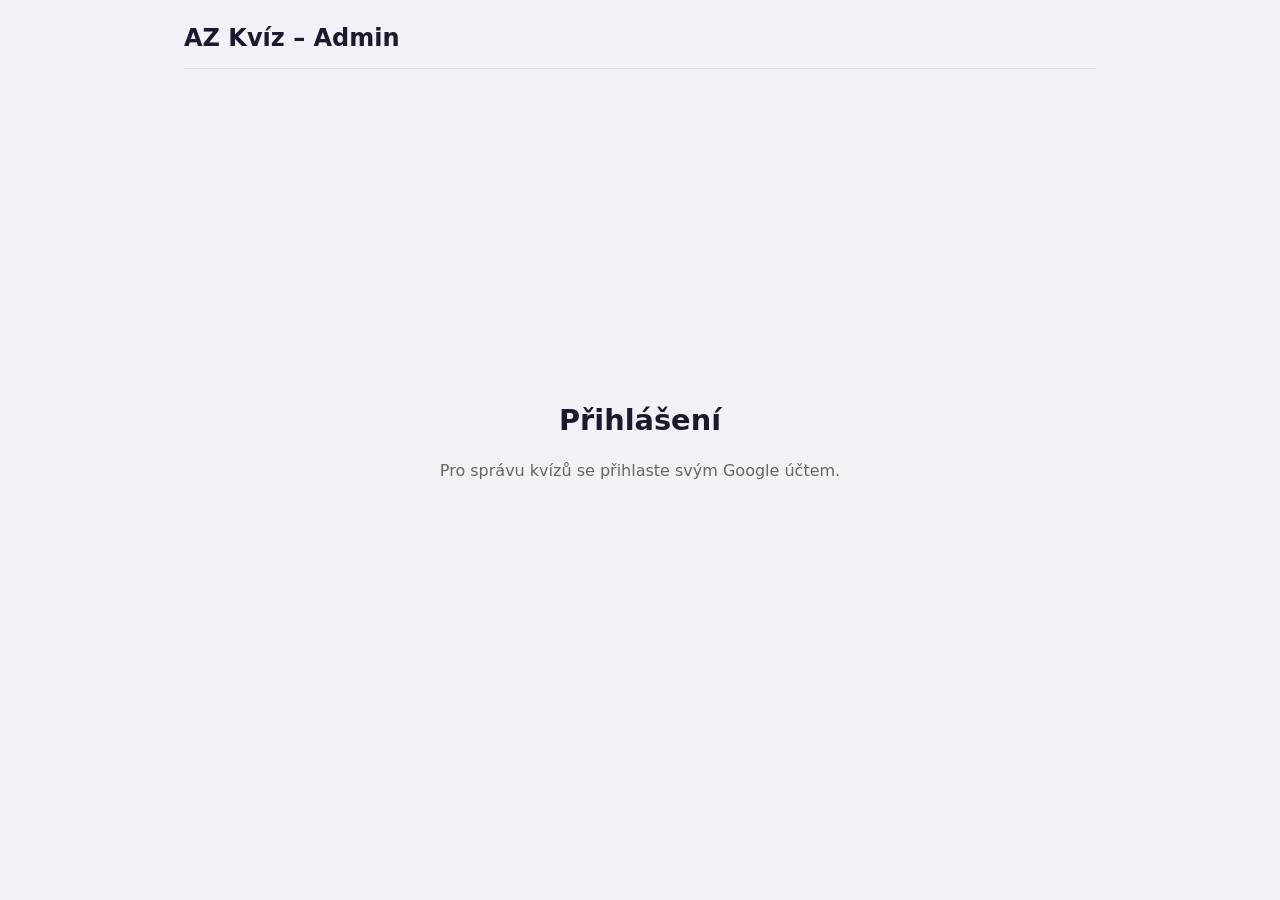
==== admin.html @ 6ac2f9de "M3: GAS backend, admin UI, auth, API integration - gas/Code.gs: doGet/doPost router, Sheets storage," ====
<!DOCTYPE html>
<html lang="cs">
<head>
  <meta charset="UTF-8">
  <meta name="viewport" content="width=device-width, initial-scale=1.0">
  <title>AZ Kvíz – Admin</title>
  <link rel="stylesheet" href="css/styles.css">
  <style>
    /* ── Admin-specific styles ───────────────────────────────────────── */
    body { background: #f0f2f5; color: #1a1a2e; font-family: system-ui, sans-serif; }

    .admin-wrap {
      max-width: 960px;
      margin: 0 auto;
      padding: 1.5rem;
    }

    header {
      display: flex;
      align-items: center;
      justify-content: space-between;
      margin-bottom: 1.5rem;
      padding-bottom: 1rem;
      border-bottom: 1px solid #dde;
    }
    header h1 { font-size: 1.5rem; }
    .user-info { display: flex; align-items: center; gap: .75rem; font-size: .9rem; color: #555; }
    .user-info img { width: 32px; height: 32px; border-radius: 50%; }

    /* Login */
    #view-login {
      min-height: 80vh;
      display: flex;
      flex-direction: column;
      align-items: center;
      justify-content: center;
      gap: 1.5rem;
    }
    #view-login h2 { font-size: 1.8rem; }
    #view-login p  { color: #666; }

    /* Quiz list */
    .toolbar {
      display: flex;
      align-items: center;
      justify-content: space-between;
      margin-bottom: 1rem;
    }
    .toolbar h2 { font-size: 1.2rem; }

    table {
      width: 100%;
      border-collapse: collapse;
      background: #fff;
      border-radius: 8px;
      overflow: hidden;
      box-shadow: 0 1px 4px #0001;
    }
    th, td { padding: .7rem 1rem; text-align: left; font-size: .9rem; }
    th { background: #f8f9fa; font-weight: 600; color: #444; border-bottom: 1px solid #eee; }
    tr:not(:last-child) td { border-bottom: 1px solid #f0f0f0; }
    tr:hover td { background: #f8f9fa; }

    .btn-sm {
      padding: .3rem .7rem;
      border: 1px solid #ccc;
      border-radius: 4px;
      background: #fff;
      font-size: .82rem;
      cursor: pointer;
      transition: background .12s;
    }
    .btn-sm:hover { background: #f0f2f5; }
    .btn-sm.danger { border-color: #e53935; color: #e53935; }
    .btn-sm.danger:hover { background: #fdecea; }
    .btn-sm.primary { border-color: #1e88e5; color: #1e88e5; }
    .btn-sm.primary:hover { background: #e3f2fd; }

    .btn-primary { /* re-use from styles.css but for light bg */
      background: #1e88e5;
      color: #fff;
      border: none;
      padding: .6rem 1.2rem;
      border-radius: 6px;
      font-size: .95rem;
      cursor: pointer;
    }
    .btn-primary:hover { background: #1565c0; }

    /* Editor */
    #view-editor { display: none; }
    .editor-header {
      display: flex;
      align-items: center;
      gap: 1rem;
      margin-bottom: 1.25rem;
    }
    .editor-header h2 { font-size: 1.2rem; flex: 1; }

    .field-row {
      display: flex;
      align-items: center;
      gap: .75rem;
      margin-bottom: .75rem;
    }
    .field-row label { width: 160px; font-size: .9rem; color: #555; flex-shrink: 0; }
    .field-row input[type="text"],
    .field-row input[type="number"] {
      flex: 1;
      padding: .4rem .7rem;
      border: 1px solid #ccc;
      border-radius: 4px;
      font-size: .9rem;
    }

    .settings-row { margin-bottom: 1.25rem; display: flex; gap: 1.5rem; flex-wrap: wrap; }
    .settings-row label { font-size: .9rem; display: flex; align-items: center; gap: .4rem; }

    /* Questions table */
    #questions-wrap { overflow-x: auto; margin-top: 1.25rem; }

    table.q-table th, table.q-table td { padding: .5rem .6rem; vertical-align: top; }
    table.q-table input[type="text"] {
      width: 100%;
      padding: .3rem .5rem;
      border: 1px solid #ddd;
      border-radius: 3px;
      font-size: .83rem;
    }
    table.q-table textarea {
      width: 100%;
      padding: .3rem .5rem;
      border: 1px solid #ddd;
      border-radius: 3px;
      font-size: .83rem;
      resize: vertical;
      min-height: 54px;
    }

    .error-msg { color: #e53935; font-size: .85rem; margin-top: .5rem; }
    .success-msg { color: #43a047; font-size: .85rem; margin-top: .5rem; }

    .spinner {
      display: inline-block;
      width: 16px; height: 16px;
      border: 2px solid #ccc;
      border-top-color: #1e88e5;
      border-radius: 50%;
      animation: spin .7s linear infinite;
      vertical-align: middle;
    }
    @keyframes spin { to { transform: rotate(360deg); } }
  </style>
</head>
<body>
<div class="admin-wrap">

  <header>
    <h1>AZ Kvíz – Admin</h1>
    <div id="user-info" class="user-info" style="display:none">
      <img id="user-avatar" src="" alt="">
      <span id="user-name"></span>
      <button class="btn-sm" id="btn-signout">Odhlásit</button>
    </div>
  </header>

  <!-- Login view -->
  <div id="view-login">
    <h2>Přihlášení</h2>
    <p>Pro správu kvízů se přihlaste svým Google účtem.</p>
    <div id="google-btn"></div>
  </div>

  <!-- Quiz list view -->
  <div id="view-list" style="display:none">
    <div class="toolbar">
      <h2>Kvízy</h2>
      <button class="btn-primary" id="btn-new-quiz">+ Nový kvíz</button>
    </div>
    <div id="list-status"></div>
    <table id="quiz-table">
      <thead>
        <tr>
          <th>Název</th>
          <th>Otázky</th>
          <th>Upraveno</th>
          <th>Vlastník</th>
          <th>Akce</th>
        </tr>
      </thead>
      <tbody id="quiz-tbody"></tbody>
    </table>
  </div>

  <!-- Editor view -->
  <div id="view-editor">
    <div class="editor-header">
      <button class="btn-sm" id="btn-back">← Zpět</button>
      <h2 id="editor-title">Nový kvíz</h2>
      <button class="btn-primary" id="btn-save">Uložit</button>
    </div>

    <div class="field-row">
      <label>Název kvízu</label>
      <input type="text" id="quiz-name" placeholder="Přírodověda 5. třída" maxlength="80">
    </div>

    <div class="settings-row">
      <label>
        <input type="checkbox" id="shuffle-answers">
        Zamíchat odpovědi
      </label>
      <label>
        Časový limit (s, 0 = vypnuto)
        <input type="number" id="time-limit" value="0" min="0" max="300" style="width:70px">
      </label>
    </div>

    <div id="editor-status"></div>

    <div id="questions-wrap">
      <table class="q-table" style="width:100%;background:#fff;border-radius:8px;box-shadow:0 1px 4px #0001">
        <thead>
          <tr>
            <th>#</th>
            <th style="min-width:200px">Otázka</th>
            <th style="min-width:140px">URL obrázku</th>
            <th>Odpověď A</th>
            <th>Odpověď B</th>
            <th>Odpověď C</th>
            <th>Odpověď D</th>
            <th>Správná</th>
            <th></th>
          </tr>
        </thead>
        <tbody id="q-tbody"></tbody>
      </table>
    </div>

    <div style="margin-top:1rem;display:flex;gap:.75rem;align-items:center">
      <button class="btn-sm primary" id="btn-add-q">+ Přidat otázku</button>
      <span id="q-count-info" style="font-size:.85rem;color:#666"></span>
    </div>
  </div>

</div>

<script type="module">
  import { CONFIG } from './js/config.js';
  import { initAuth, renderSignInButton, getIdToken, signOut } from './js/auth.js';
  import { listQuizzes, getQuiz, saveQuiz, deleteQuiz } from './js/api.js';

  // ── State ───────────────────────────────────────────────────────────────
  let currentQuizId = null;  // null = new quiz

  // ── Auth ────────────────────────────────────────────────────────────────
  initAuth(CONFIG.OAUTH_CLIENT_ID, onSignIn, onSignOutCb);
  renderSignInButton(document.getElementById('google-btn'));

  document.getElementById('btn-signout').addEventListener('click', () => signOut());

  function onSignIn(profile) {
    document.getElementById('view-login').style.display = 'none';
    document.getElementById('user-info').style.display  = 'flex';
    document.getElementById('user-avatar').src          = profile.picture || '';
    document.getElementById('user-name').textContent    = profile.name || profile.email;
    showList();
  }

  function onSignOutCb() {
    document.getElementById('view-login').style.display = 'flex';
    document.getElementById('user-info').style.display  = 'none';
    showView('view-login');
  }

  // ── View switching ──────────────────────────────────────────────────────
  function showView(id) {
    ['view-login', 'view-list', 'view-editor'].forEach(v => {
      document.getElementById(v).style.display = v === id ? (id === 'view-login' ? 'flex' : 'block') : 'none';
    });
  }

  // ── Quiz list ───────────────────────────────────────────────────────────
  async function showList() {
    showView('view-list');
    const status = document.getElementById('list-status');
    const tbody  = document.getElementById('quiz-tbody');
    status.innerHTML = '<span class="spinner"></span> Načítám…';
    tbody.innerHTML  = '';
    try {
      const quizzes = await listQuizzes();
      status.innerHTML = '';
      if (quizzes.length === 0) {
        status.innerHTML = '<p style="color:#888;margin:.5rem 0">Zatím žádné kvízy.</p>';
        return;
      }
      tbody.innerHTML = quizzes.map(q => `
        <tr>
          <td>${escHtml(q.name)}</td>
          <td>${q.questionCount}</td>
          <td>${formatDate(q.updatedAt)}</td>
          <td style="font-size:.8rem;color:#888">${escHtml(q.ownerEmail || '')}</td>
          <td style="display:flex;gap:.4rem;flex-wrap:wrap">
            <button class="btn-sm primary" onclick="editQuiz('${q.id}')">Editovat</button>
            <button class="btn-sm" onclick="copyLink('${q.id}')">Kopírovat odkaz</button>
            <button class="btn-sm danger" onclick="removeQuiz('${q.id}', '${escHtml(q.name)}')">Smazat</button>
          </td>
        </tr>
      `).join('');
    } catch (e) {
      status.innerHTML = `<p class="error-msg">Chyba: ${escHtml(e.message)}</p>`;
    }
  }

  window.copyLink = function(id) {
    const url = location.origin + location.pathname.replace('admin.html', '') + `play.html?quizId=${id}`;
    navigator.clipboard.writeText(url).then(() => alert('Odkaz zkopírován:\n' + url));
  };

  window.removeQuiz = async function(id, name) {
    if (!confirm(`Smazat kvíz "${name}"?`)) return;
    try {
      await deleteQuiz(id);
      showList();
    } catch (e) {
      alert('Chyba: ' + e.message);
    }
  };

  window.editQuiz = async function(id) {
    currentQuizId = id;
    const status = document.getElementById('editor-status');
    status.innerHTML = '<span class="spinner"></span>';
    showView('view-editor');
    try {
      const quiz = await getQuiz(id);
      document.getElementById('editor-title').textContent     = quiz.name;
      document.getElementById('quiz-name').value              = quiz.name;
      document.getElementById('shuffle-answers').checked      = quiz.settings?.shuffleAnswers ?? true;
      document.getElementById('time-limit').value             = quiz.settings?.timeLimitSec ?? 0;
      buildQTable(quiz.questions);
      status.innerHTML = '';
    } catch (e) {
      status.innerHTML = `<p class="error-msg">Chyba načtení: ${escHtml(e.message)}</p>`;
    }
  };

  document.getElementById('btn-new-quiz').addEventListener('click', () => {
    currentQuizId = null;
    document.getElementById('editor-title').textContent = 'Nový kvíz';
    document.getElementById('quiz-name').value          = '';
    document.getElementById('shuffle-answers').checked  = true;
    document.getElementById('time-limit').value         = 0;
    document.getElementById('editor-status').innerHTML  = '';
    buildQTable([]);
    showView('view-editor');
  });

  document.getElementById('btn-back').addEventListener('click', () => showList());

  // ── Editor ──────────────────────────────────────────────────────────────
  function buildQTable(questions) {
    const tbody = document.getElementById('q-tbody');
    tbody.innerHTML = '';
    questions.forEach((q, i) => addQRow(q, i));
    updateQCount();
  }

  function addQRow(q = {}, index) {
    const tbody = document.getElementById('q-tbody');
    const i = tbody.rows.length;
    const opts = q.options || ['', '', '', ''];
    const correctIdx = q.correctIndex ?? 0;

    const tr = document.createElement('tr');
    tr.dataset.qid = q.id || '';
    tr.innerHTML = `
      <td style="color:#888;font-size:.8rem">${i + 1}</td>
      <td><textarea class="q-text">${escHtml(q.text || '')}</textarea></td>
      <td><input type="text" class="q-img" value="${escHtml(q.imageUrl || '')}" placeholder="https://…"></td>
      ${opts.map((o, oi) => `<td><input type="text" class="q-opt" data-opt="${oi}" value="${escHtml(o)}"></td>`).join('')}
      <td style="text-align:center">
        <select class="q-correct">
          ${['A','B','C','D'].map((l, li) => `<option value="${li}" ${li === correctIdx ? 'selected' : ''}>${l}</option>`).join('')}
        </select>
      </td>
      <td><button class="btn-sm danger q-del" title="Smazat">✕</button></td>
    `;
    tr.querySelector('.q-del').addEventListener('click', () => {
      tr.remove();
      renumberRows();
      updateQCount();
    });
    tbody.appendChild(tr);
    updateQCount();
  }

  function renumberRows() {
    document.querySelectorAll('#q-tbody tr').forEach((tr, i) => {
      tr.cells[0].textContent = i + 1;
    });
  }

  function updateQCount() {
    const count = document.getElementById('q-tbody').rows.length;
    const info  = document.getElementById('q-count-info');
    info.textContent = `${count} otázek${count < 28 ? ` (minimum je 28, chybí ${28 - count})` : ' ✓'}`;
    info.style.color = count < 28 ? '#e53935' : '#43a047';
  }

  document.getElementById('btn-add-q').addEventListener('click', () => {
    addQRow();
    document.getElementById('q-tbody').lastElementChild
      ?.querySelector('.q-text')?.focus();
  });

  // ── Save ────────────────────────────────────────────────────────────────
  document.getElementById('btn-save').addEventListener('click', async () => {
    const status = document.getElementById('editor-status');
    const name   = document.getElementById('quiz-name').value.trim();
    if (!name) { status.innerHTML = '<p class="error-msg">Zadejte název kvízu.</p>'; return; }

    const questions = [];
    let valid = true;
    document.querySelectorAll('#q-tbody tr').forEach((tr, i) => {
      const text    = tr.querySelector('.q-text').value.trim();
      const imgUrl  = tr.querySelector('.q-img').value.trim();
      const opts    = [...tr.querySelectorAll('.q-opt')].map(el => el.value.trim());
      const correct = parseInt(tr.querySelector('.q-correct').value, 10);
      if (!text || opts.some(o => !o)) { valid = false; return; }
      questions.push({ id: tr.dataset.qid || undefined, text, imageUrl: imgUrl || null, options: opts, correctIndex: correct });
    });

    if (!valid) { status.innerHTML = '<p class="error-msg">Každá otázka musí mít text a 4 odpovědi.</p>'; return; }
    if (questions.length < 28) { status.innerHTML = `<p class="error-msg">Potřebujete alespoň 28 otázek (máte ${questions.length}).</p>`; return; }

    const quiz = {
      id:        currentQuizId || undefined,
      name,
      settings: {
        shuffleAnswers: document.getElementById('shuffle-answers').checked,
        timeLimitSec:   parseInt(document.getElementById('time-limit').value, 10) || 0,
      },
      questions,
    };

    status.innerHTML = '<span class="spinner"></span> Ukládám…';
    document.getElementById('btn-save').disabled = true;
    try {
      const result = await saveQuiz(quiz);
      currentQuizId = result.id;
      status.innerHTML = '<p class="success-msg">✓ Uloženo!</p>';
      document.getElementById('editor-title').textContent = name;
    } catch (e) {
      status.innerHTML = `<p class="error-msg">Chyba: ${escHtml(e.message)}</p>`;
    } finally {
      document.getElementById('btn-save').disabled = false;
    }
  });

  // ── Helpers ─────────────────────────────────────────────────────────────
  function escHtml(s) {
    return String(s).replace(/&/g,'&amp;').replace(/</g,'&lt;').replace(/>/g,'&gt;').replace(/"/g,'&quot;');
  }

  function formatDate(iso) {
    if (!iso) return '—';
    try { return new Date(iso).toLocaleDateString('cs-CZ'); } catch { return iso; }
  }
</script>
</body>
</html>
---- css/styles.css ----
/* ── Reset & base ─────────────────────────────────────────────────────── */
*, *::before, *::after { box-sizing: border-box; margin: 0; padding: 0; }

:root {
  --color-a: #1e88e5;
  --color-b: #e53935;
  --color-c: #43a047;
  --color-bg: #1a1a2e;
  --color-panel: #16213e;
  --color-card: #0f3460;
  --color-text: #e0e0e0;
  --color-muted: #90a4ae;
  --radius: 8px;
}

body {
  font-family: system-ui, 'Segoe UI', sans-serif;
  background: var(--color-bg);
  color: var(--color-text);
  min-height: 100vh;
}

/* ── Setup screen ─────────────────────────────────────────────────────── */
#screen-setup {
  display: flex;
  flex-direction: column;
  align-items: center;
  justify-content: center;
  min-height: 100vh;
  padding: 2rem;
  gap: 1.5rem;
}

#screen-setup h1 {
  font-size: 2.4rem;
  letter-spacing: .05em;
  color: #fff;
}

.setup-card {
  background: var(--color-panel);
  border-radius: var(--radius);
  padding: 1.5rem 2rem;
  width: 100%;
  max-width: 480px;
  display: flex;
  flex-direction: column;
  gap: 1rem;
}

.setup-card h2 {
  font-size: 1rem;
  color: var(--color-muted);
  text-transform: uppercase;
  letter-spacing: .06em;
}

.team-count-btns {
  display: flex;
  gap: .75rem;
}

.team-count-btns button {
  flex: 1;
  padding: .6rem;
  border: 2px solid transparent;
  border-radius: var(--radius);
  background: var(--color-card);
  color: var(--color-text);
  font-size: 1rem;
  cursor: pointer;
  transition: border-color .15s, background .15s;
}
.team-count-btns button.active {
  border-color: var(--color-a);
  background: #1e3a5f;
}

.team-inputs { display: flex; flex-direction: column; gap: .6rem; }

.team-row {
  display: flex;
  align-items: center;
  gap: .75rem;
}

.team-row label {
  width: 70px;
  font-size: .9rem;
  color: var(--color-muted);
}

.team-row input[type="text"] {
  flex: 1;
  padding: .45rem .7rem;
  border-radius: 4px;
  border: 1px solid #334;
  background: #0a1628;
  color: var(--color-text);
  font-size: .95rem;
}

.team-row input[type="color"] {
  width: 36px;
  height: 32px;
  border: none;
  background: none;
  cursor: pointer;
  padding: 0;
}

.btn-primary {
  padding: .7rem 1.5rem;
  border: none;
  border-radius: var(--radius);
  background: var(--color-a);
  color: #fff;
  font-size: 1.05rem;
  font-weight: 600;
  cursor: pointer;
  transition: background .15s;
  align-self: stretch;
}
.btn-primary:hover { background: #1565c0; }
.btn-primary:disabled { background: #334; color: #667; cursor: not-allowed; }

/* ── Game screen ──────────────────────────────────────────────────────── */
#screen-game {
  display: none;
  height: 100vh;
  overflow: hidden;
}

.game-layout {
  display: grid;
  grid-template-columns: 1fr 260px;
  height: 100%;
}

/* Board area */
.board-area {
  display: flex;
  align-items: center;
  justify-content: center;
  padding: 1.5rem;
  overflow: hidden;
}

#board { width: 100%; max-width: 580px; }

/* Hex hover effect (added via JS) */
svg g { transition: opacity .1s; }
svg g:hover polygon { opacity: .85; }
svg g.clickable { cursor: pointer; }
svg g.disabled  { cursor: default; opacity: .6; }

/* Side panel */
.side-panel {
  background: var(--color-panel);
  display: flex;
  flex-direction: column;
  padding: 1.25rem 1rem;
  gap: 1rem;
  overflow-y: auto;
  border-left: 1px solid #0a1628;
}

.side-panel h2 {
  font-size: .8rem;
  text-transform: uppercase;
  letter-spacing: .06em;
  color: var(--color-muted);
}

.current-team-box {
  background: var(--color-card);
  border-radius: var(--radius);
  padding: .85rem 1rem;
  display: flex;
  flex-direction: column;
  gap: .3rem;
}
.current-team-box .label { font-size: .78rem; color: var(--color-muted); }
.current-team-box .team-name {
  font-size: 1.3rem;
  font-weight: 700;
}
.current-team-box .hint { font-size: .78rem; color: var(--color-muted); }

.score-list { display: flex; flex-direction: column; gap: .5rem; }

.score-row {
  display: flex;
  align-items: center;
  justify-content: space-between;
  padding: .45rem .75rem;
  border-radius: 5px;
  font-size: .9rem;
}
.score-row .dot {
  width: 10px; height: 10px;
  border-radius: 50%;
  flex-shrink: 0;
  margin-right: .5rem;
}
.score-row .sname { flex: 1; }
.score-row .pts { font-weight: 600; }

.btn-danger {
  margin-top: auto;
  padding: .55rem;
  border: 1px solid #c62828;
  border-radius: var(--radius);
  background: transparent;
  color: #ef9a9a;
  font-size: .85rem;
  cursor: pointer;
  transition: background .15s;
}
.btn-danger:hover { background: #c6282822; }

/* ── Question modal ───────────────────────────────────────────────────── */
.modal-overlay {
  position: fixed;
  inset: 0;
  background: #000a;
  display: flex;
  align-items: center;
  justify-content: center;
  z-index: 100;
  padding: 1rem;
}
.modal-overlay.hidden { display: none; }

.modal {
  background: var(--color-panel);
  border-radius: 12px;
  padding: 1.75rem;
  max-width: 540px;
  width: 100%;
  display: flex;
  flex-direction: column;
  gap: 1.1rem;
  box-shadow: 0 8px 32px #000a;
}

.modal-team-badge {
  font-size: .8rem;
  text-transform: uppercase;
  letter-spacing: .07em;
  padding: .25rem .6rem;
  border-radius: 4px;
  align-self: flex-start;
  font-weight: 600;
}

.modal-question { font-size: 1.15rem; line-height: 1.5; }

.modal-image {
  width: 100%;
  max-height: 200px;
  object-fit: contain;
  border-radius: 6px;
}

.modal-timer {
  font-size: .85rem;
  color: var(--color-muted);
  text-align: right;
}
.modal-timer.urgent { color: #ef5350; font-weight: 700; }

.answer-grid {
  display: grid;
  grid-template-columns: 1fr 1fr;
  gap: .65rem;
}

.btn-answer {
  padding: .7rem .9rem;
  border: 2px solid #334;
  border-radius: var(--radius);
  background: var(--color-card);
  color: var(--color-text);
  font-size: .95rem;
  cursor: pointer;
  text-align: left;
  transition: border-color .12s, background .12s;
  line-height: 1.3;
}
.btn-answer:hover:not(:disabled) { border-color: var(--color-a); background: #1e3a5f; }
.btn-answer.correct { border-color: var(--color-c); background: #1b4d1e; }
.btn-answer.wrong   { border-color: var(--color-b); background: #4d1414; }
.btn-answer:disabled { cursor: default; }

/* ── Finish overlay ───────────────────────────────────────────────────── */
#screen-finish {
  position: fixed;
  inset: 0;
  background: #000c;
  display: flex;
  align-items: center;
  justify-content: center;
  z-index: 200;
  flex-direction: column;
  gap: 1.5rem;
}
#screen-finish.hidden { display: none; }

.finish-card {
  background: var(--color-panel);
  border-radius: 14px;
  padding: 2.5rem 3rem;
  text-align: center;
  display: flex;
  flex-direction: column;
  gap: 1rem;
  box-shadow: 0 8px 40px #000a;
  max-width: 400px;
}
.finish-card .trophy { font-size: 3.5rem; }
.finish-card h2 { font-size: 1.6rem; }
.finish-card p  { color: var(--color-muted); }
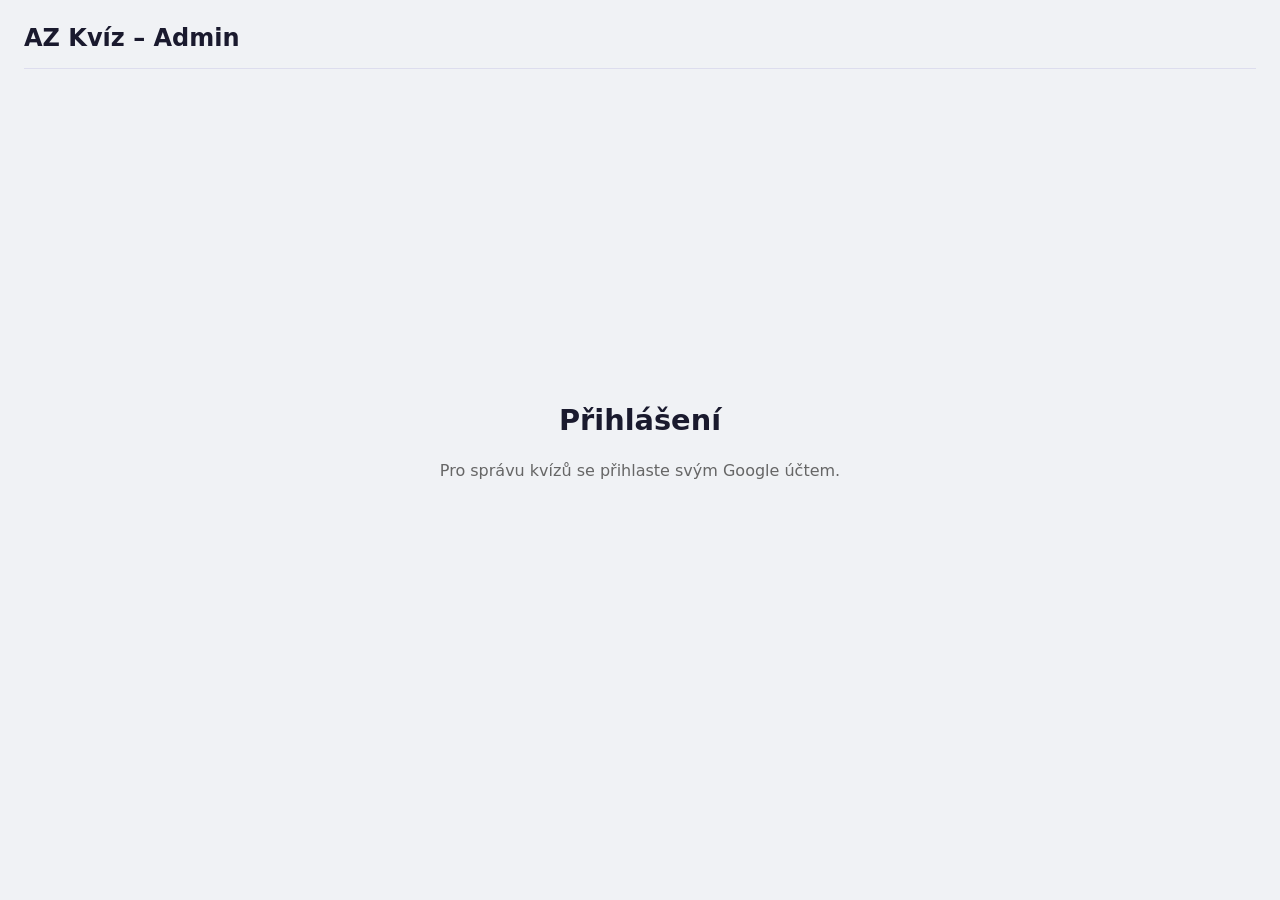
==== commit bd0c474e: "editace kvizu redesign" ====
--- a/admin.html
+++ b/admin.html
@@ -10,8 +10,9 @@
     body { background: #f0f2f5; color: #1a1a2e; font-family: system-ui, sans-serif; }
 
     .admin-wrap {
-      max-width: 960px;
-      margin: 0 auto;
+      width: 100%;
+      max-width: none;
+      margin: 0;
       padding: 1.5rem;
     }
 
@@ -76,6 +77,13 @@
     .btn-sm.primary { border-color: #1e88e5; color: #1e88e5; }
     .btn-sm.primary:hover { background: #e3f2fd; }
 
+    .quiz-meta {
+      font-size: .82rem;
+      color: #666;
+      line-height: 1.35;
+      white-space: pre-line;
+    }
+
     .btn-primary { /* re-use from styles.css but for light bg */
       background: #1e88e5;
       color: #fff;
@@ -120,6 +128,28 @@
     #questions-wrap { overflow-x: auto; margin-top: 1.25rem; }
 
     table.q-table th, table.q-table td { padding: .5rem .6rem; vertical-align: top; }
+    table.q-table tr.q-img-row td {
+      background: #fcfdff;
+      border-bottom: 1px solid #f0f0f0;
+    }
+    table.q-table tr.q-row-main.q-even td,
+    table.q-table tr.q-row-main.q-even + tr.q-img-row td {
+      background: #f3f5f7;
+    }
+    .img-field-wrap {
+      display: flex;
+      align-items: center;
+      gap: .6rem;
+    }
+    .img-field-wrap label {
+      min-width: 92px;
+      font-size: .82rem;
+      color: #666;
+      white-space: nowrap;
+    }
+    .img-field-wrap input[type="text"] {
+      width: 100%;
+    }
     table.q-table input[type="text"] {
       width: 100%;
       padding: .3rem .5rem;
@@ -183,6 +213,7 @@
         <tr>
           <th>Název</th>
           <th>Otázky</th>
+          <th>Nastavení</th>
           <th>Upraveno</th>
           <th>Vlastník</th>
           <th>Akce</th>
@@ -207,6 +238,10 @@
 
     <div class="settings-row">
       <label>
+        <input type="checkbox" id="shuffle-questions" checked>
+        Zamíchat otázky
+      </label>
+      <label>
         <input type="checkbox" id="shuffle-answers">
         Zamíchat odpovědi
       </label>
@@ -224,7 +259,6 @@
           <tr>
             <th>#</th>
             <th style="min-width:200px">Otázka</th>
-            <th style="min-width:140px">URL obrázku</th>
             <th>Odpověď A</th>
             <th>Odpověď B</th>
             <th>Odpověď C</th>
@@ -237,9 +271,42 @@
       </table>
     </div>
 
-    <div style="margin-top:1rem;display:flex;gap:.75rem;align-items:center">
+    <div style="margin-top:1rem;display:flex;gap:.75rem;align-items:center;flex-wrap:wrap">
       <button class="btn-sm primary" id="btn-add-q">+ Přidat otázku</button>
+      <button class="btn-sm primary" id="btn-gen-nasobilka">🔢 Generovat násobilku</button>
       <span id="q-count-info" style="font-size:.85rem;color:#666"></span>
+    </div>
+  </div>
+</div>
+
+<!-- Generátor násobilky – modal -->
+<div id="modal-gen" style="display:none;position:fixed;inset:0;background:#0008;z-index:200;align-items:center;justify-content:center">
+  <div style="background:#fff;border-radius:10px;padding:1.75rem;max-width:400px;width:90%;box-shadow:0 8px 32px #0003">
+    <h3 style="margin-bottom:1rem">Generovat násobilku</h3>
+
+    <div style="display:grid;grid-template-columns:1fr 1fr;gap:.75rem;margin-bottom:1rem">
+      <label style="font-size:.9rem">
+        Od násobilky<br>
+        <input type="number" id="gen-from" value="2" min="1" max="10"
+               style="width:100%;padding:.4rem;border:1px solid #ccc;border-radius:4px;font-size:1rem;margin-top:.25rem">
+      </label>
+      <label style="font-size:.9rem">
+        Do násobilky<br>
+        <input type="number" id="gen-to" value="10" min="1" max="10"
+               style="width:100%;padding:.4rem;border:1px solid #ccc;border-radius:4px;font-size:1rem;margin-top:.25rem">
+      </label>
+    </div>
+
+    <label style="font-size:.9rem;display:flex;align-items:center;gap:.5rem;margin-bottom:1rem">
+      <input type="checkbox" id="gen-replace" checked>
+      Nahradit stávající otázky
+    </label>
+
+    <p id="gen-preview" style="font-size:.82rem;color:#666;margin-bottom:1rem"></p>
+
+    <div style="display:flex;gap:.75rem;justify-content:flex-end">
+      <button class="btn-sm" id="btn-gen-cancel">Zrušit</button>
+      <button class="btn-sm primary" id="btn-gen-confirm">Generovat</button>
     </div>
   </div>
 
@@ -298,6 +365,7 @@
         <tr>
           <td>${escHtml(q.name)}</td>
           <td>${q.questionCount}</td>
+          <td class="quiz-meta">${escHtml(formatQuizSettings(q.settings))}</td>
           <td>${formatDate(q.updatedAt)}</td>
           <td style="font-size:.8rem;color:#888">${escHtml(q.ownerEmail || '')}</td>
           <td style="display:flex;gap:.4rem;flex-wrap:wrap">
@@ -336,6 +404,7 @@
       const quiz = await getQuiz(id);
       document.getElementById('editor-title').textContent     = quiz.name;
       document.getElementById('quiz-name').value              = quiz.name;
+      document.getElementById('shuffle-questions').checked    = quiz.settings?.shuffleQuestions ?? true;
       document.getElementById('shuffle-answers').checked      = quiz.settings?.shuffleAnswers ?? true;
       document.getElementById('time-limit').value             = quiz.settings?.timeLimitSec ?? 0;
       buildQTable(quiz.questions);
@@ -345,10 +414,36 @@
     }
   };
 
+  function formatQuizSettings(settings) {
+    const parsedSettings = parseQuizSettings(settings);
+    const timeLimitRaw = parsedSettings.timeLimitSec ?? parsedSettings.timeLimit ?? 0;
+    const timeLimitSec = Number(timeLimitRaw) || 0;
+    const shuffleQuestions = parsedSettings.shuffleQuestions ?? true;
+    const shuffleAnswers = parsedSettings.shuffleAnswers ?? true;
+    const timeLabel = timeLimitSec > 0 ? `${timeLimitSec} s` : 'bez limitu';
+    const questionOrderLabel = shuffleQuestions ? 'otazky nahodne' : 'otazky postupne';
+    const answerOrderLabel = shuffleAnswers ? 'odpovedi nahodne' : 'odpovedi postupne';
+    return `${timeLabel} | ${questionOrderLabel} | ${answerOrderLabel}`;
+  }
+
+  function parseQuizSettings(settings) {
+    if (!settings) return {};
+    if (typeof settings === 'string') {
+      try {
+        const parsed = JSON.parse(settings);
+        return parsed && typeof parsed === 'object' ? parsed : {};
+      } catch {
+        return {};
+      }
+    }
+    return typeof settings === 'object' ? settings : {};
+  }
+
   document.getElementById('btn-new-quiz').addEventListener('click', () => {
     currentQuizId = null;
     document.getElementById('editor-title').textContent = 'Nový kvíz';
     document.getElementById('quiz-name').value          = '';
+    document.getElementById('shuffle-questions').checked = true;
     document.getElementById('shuffle-answers').checked  = true;
     document.getElementById('time-limit').value         = 0;
     document.getElementById('editor-status').innerHTML  = '';
@@ -368,16 +463,16 @@
 
   function addQRow(q = {}, index) {
     const tbody = document.getElementById('q-tbody');
-    const i = tbody.rows.length;
+    const i = document.querySelectorAll('#q-tbody tr.q-row-main').length;
     const opts = q.options || ['', '', '', ''];
     const correctIdx = q.correctIndex ?? 0;
 
     const tr = document.createElement('tr');
+    tr.className = 'q-row-main';
     tr.dataset.qid = q.id || '';
     tr.innerHTML = `
       <td style="color:#888;font-size:.8rem">${i + 1}</td>
       <td><textarea class="q-text">${escHtml(q.text || '')}</textarea></td>
-      <td><input type="text" class="q-img" value="${escHtml(q.imageUrl || '')}" placeholder="https://…"></td>
       ${opts.map((o, oi) => `<td><input type="text" class="q-opt" data-opt="${oi}" value="${escHtml(o)}"></td>`).join('')}
       <td style="text-align:center">
         <select class="q-correct">
@@ -386,23 +481,38 @@
       </td>
       <td><button class="btn-sm danger q-del" title="Smazat">✕</button></td>
     `;
+    const trImg = document.createElement('tr');
+    trImg.className = 'q-img-row';
+    trImg.innerHTML = `
+      <td colspan="8">
+        <div class="img-field-wrap">
+          <label>URL obrázku</label>
+          <input type="text" class="q-img" value="${escHtml(q.imageUrl || '')}" placeholder="https://...">
+        </div>
+      </td>
+    `;
+
     tr.querySelector('.q-del').addEventListener('click', () => {
       tr.remove();
+      trImg.remove();
       renumberRows();
       updateQCount();
     });
     tbody.appendChild(tr);
+    tbody.appendChild(trImg);
+    renumberRows();
     updateQCount();
   }
 
   function renumberRows() {
-    document.querySelectorAll('#q-tbody tr').forEach((tr, i) => {
+    document.querySelectorAll('#q-tbody tr.q-row-main').forEach((tr, i) => {
       tr.cells[0].textContent = i + 1;
+      tr.classList.toggle('q-even', (i + 1) % 2 === 0);
     });
   }
 
   function updateQCount() {
-    const count = document.getElementById('q-tbody').rows.length;
+    const count = document.querySelectorAll('#q-tbody tr.q-row-main').length;
     const info  = document.getElementById('q-count-info');
     info.textContent = `${count} otázek${count < 28 ? ` (minimum je 28, chybí ${28 - count})` : ' ✓'}`;
     info.style.color = count < 28 ? '#e53935' : '#43a047';
@@ -422,9 +532,10 @@
 
     const questions = [];
     let valid = true;
-    document.querySelectorAll('#q-tbody tr').forEach((tr, i) => {
+    document.querySelectorAll('#q-tbody tr.q-row-main').forEach((tr, i) => {
       const text    = tr.querySelector('.q-text').value.trim();
-      const imgUrl  = tr.querySelector('.q-img').value.trim();
+      const imgInput = tr.nextElementSibling?.querySelector('.q-img');
+      const imgUrl  = imgInput ? imgInput.value.trim() : '';
       const opts    = [...tr.querySelectorAll('.q-opt')].map(el => el.value.trim());
       const correct = parseInt(tr.querySelector('.q-correct').value, 10);
       if (!text || opts.some(o => !o)) { valid = false; return; }
@@ -438,6 +549,7 @@
       id:        currentQuizId || undefined,
       name,
       settings: {
+        shuffleQuestions: document.getElementById('shuffle-questions').checked,
         shuffleAnswers: document.getElementById('shuffle-answers').checked,
         timeLimitSec:   parseInt(document.getElementById('time-limit').value, 10) || 0,
       },
@@ -458,6 +570,121 @@
     }
   });
 
+  // ── Násobilka generator ─────────────────────────────────────────────────
+
+  const modalGen   = document.getElementById('modal-gen');
+  const genFrom    = document.getElementById('gen-from');
+  const genTo      = document.getElementById('gen-to');
+  const genPreview = document.getElementById('gen-preview');
+
+  function updateGenPreview() {
+    const from = parseInt(genFrom.value, 10);
+    const to   = parseInt(genTo.value,   10);
+    if (isNaN(from) || isNaN(to) || from > to) {
+      genPreview.textContent = 'Neplatný rozsah.';
+      return;
+    }
+    // Count all combinations a×b where a in [from,to], b in [1,10]
+    const total = (to - from + 1) * 10;
+    genPreview.textContent = `Vygeneruje ${total} otázek (${from}×1 až ${to}×10). Pro hru se použije 28 náhodně vybraných.`;
+  }
+
+  genFrom.addEventListener('input', updateGenPreview);
+  genTo.addEventListener('input', updateGenPreview);
+
+  document.getElementById('btn-gen-nasobilka').addEventListener('click', () => {
+    updateGenPreview();
+    modalGen.style.display = 'flex';
+  });
+
+  document.getElementById('btn-gen-cancel').addEventListener('click', () => {
+    modalGen.style.display = 'none';
+  });
+
+  document.getElementById('btn-gen-confirm').addEventListener('click', () => {
+    const from    = parseInt(genFrom.value, 10);
+    const to      = parseInt(genTo.value,   10);
+    const replace = document.getElementById('gen-replace').checked;
+
+    if (isNaN(from) || isNaN(to) || from > to || from < 1 || to > 10) {
+      alert('Neplatný rozsah. Zadejte čísla 1–10, přičemž Od ≤ Do.');
+      return;
+    }
+
+    const questions = generateNasobilka(from, to);
+
+    if (replace) {
+      buildQTable(questions);
+    } else {
+      questions.forEach(q => addQRow(q));
+    }
+
+    // Prefill quiz name if empty
+    const nameEl = document.getElementById('quiz-name');
+    if (!nameEl.value.trim()) {
+      nameEl.value = `Násobilka ${from}–${to}`;
+      document.getElementById('editor-title').textContent = nameEl.value;
+    }
+
+    modalGen.style.display = 'none';
+  });
+
+  /**
+   * Generate multiplication table questions for tables `from` to `to`.
+   * Each question has 4 options: correct answer + 3 plausible distractors.
+   * @param {number} from
+   * @param {number} to
+   * @returns {Array}
+   */
+  function generateNasobilka(from, to) {
+    const questions = [];
+    for (let a = from; a <= to; a++) {
+      for (let b = 1; b <= 10; b++) {
+        const correct = a * b;
+        const options = generateOptions(correct, a, b);
+        const correctIndex = options.indexOf(correct);
+        questions.push({
+          text: `Kolik je ${a} × ${b}?`,
+          imageUrl: null,
+          options: options.map(String),
+          correctIndex,
+        });
+      }
+    }
+    return questions;
+  }
+
+  /**
+   * Generate 4 answer options: correct + 3 distractors that look plausible.
+   */
+  function generateOptions(correct, a, b) {
+    const candidates = new Set([correct]);
+
+    // Neighbours: ±1, ±a, ±b on the correct answer
+    const deltas = [1, -1, a, -a, b, -b, a + 1, a - 1, b + 1, b - 1];
+    for (const d of deltas) {
+      const v = correct + d;
+      if (v > 0 && v !== correct) candidates.add(v);
+      if (candidates.size >= 8) break;
+    }
+
+    // Fill up with random nearby values if needed
+    while (candidates.size < 6) {
+      const v = correct + Math.floor(Math.random() * 10) - 5;
+      if (v > 0) candidates.add(v);
+    }
+
+    // Pick 3 distractors, shuffle all 4
+    const distractors = [...candidates].filter(v => v !== correct).slice(0, 3);
+    const all = [correct, ...distractors];
+    // Fisher-Yates
+    for (let i = all.length - 1; i > 0; i--) {
+      const j = Math.floor(Math.random() * (i + 1));
+      [all[i], all[j]] = [all[j], all[i]];
+    }
+    return all;
+  }
+
   // ── Helpers ─────────────────────────────────────────────────────────────
   function escHtml(s) {
     return String(s).replace(/&/g,'&amp;').replace(/</g,'&lt;').replace(/>/g,'&gt;').replace(/"/g,'&quot;');
--- a/css/styles.css
+++ b/css/styles.css
@@ -119,7 +119,8 @@
   font-weight: 600;
   cursor: pointer;
   transition: background .15s;
-  align-self: stretch;
+  align-self: center;
+  width: fit-content;
 }
 .btn-primary:hover { background: #1565c0; }
 .btn-primary:disabled { background: #334; color: #667; cursor: not-allowed; }
